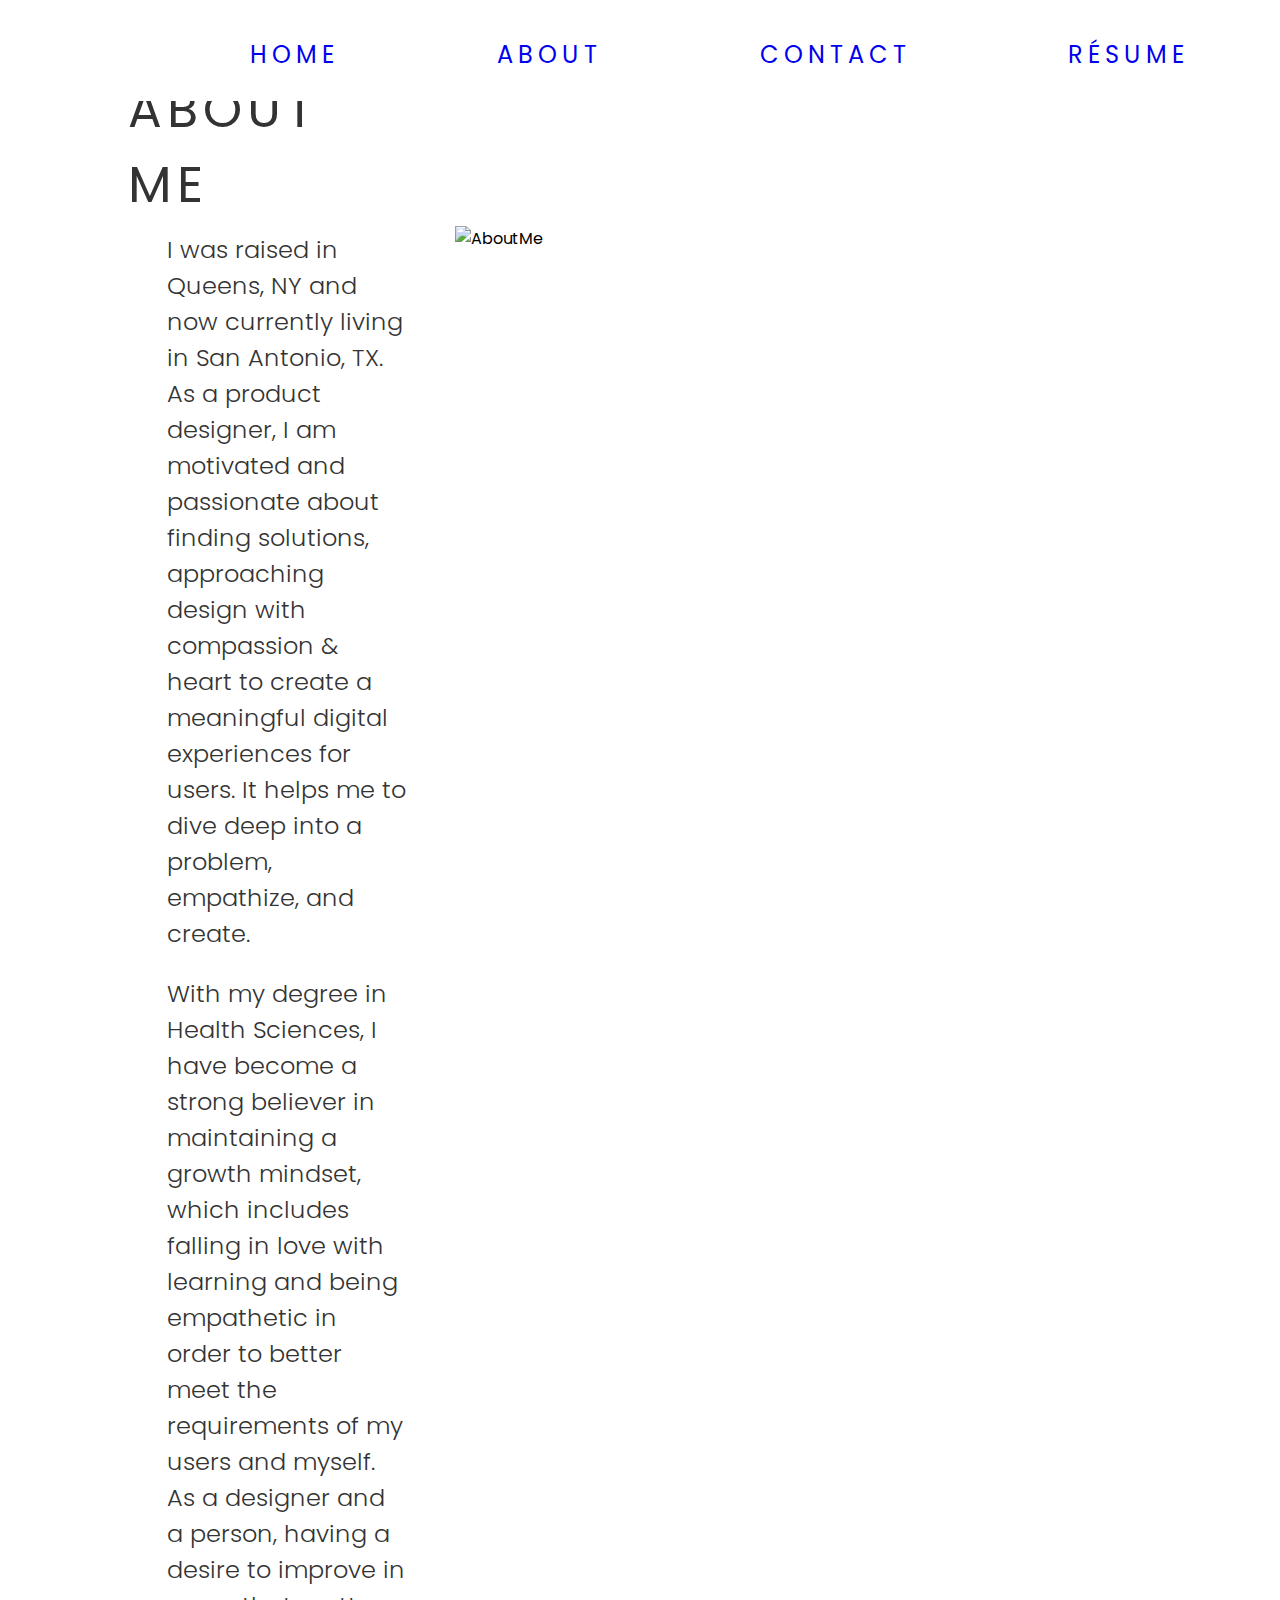
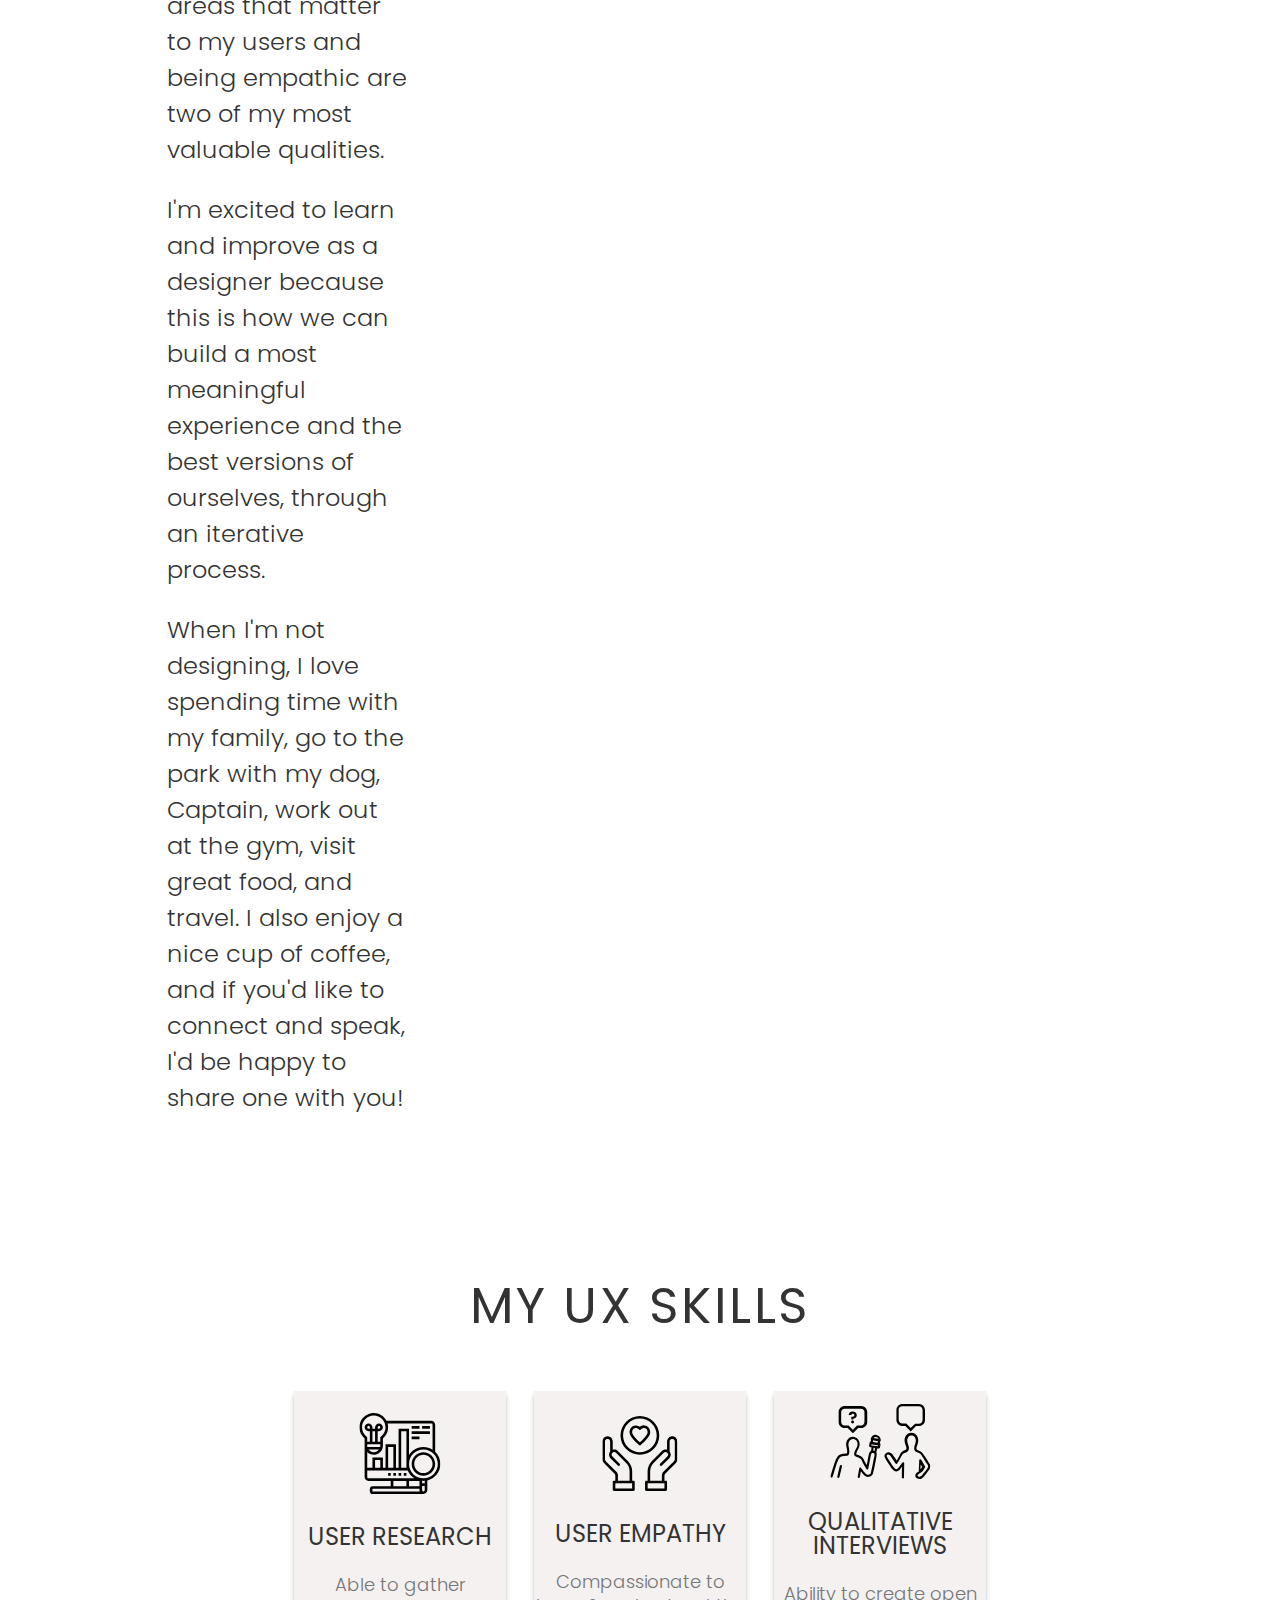
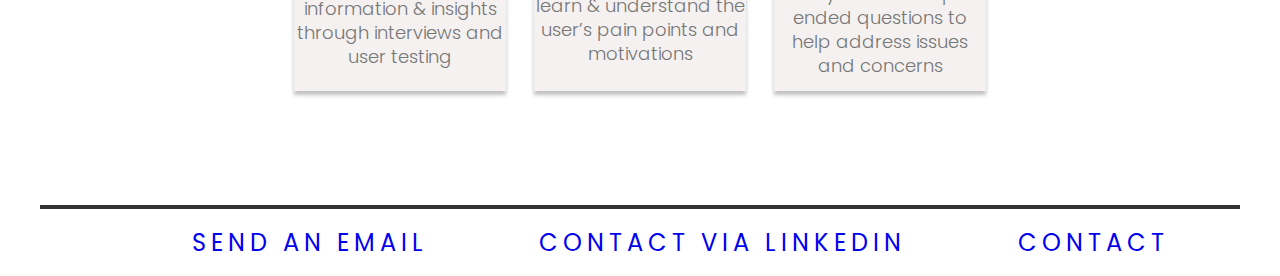
==== about.html @ a608e042 "copy & pasted hw 18 into hw 19" ====
<!DOCTYPE html>
<html lang="en">

<head>
    <meta charset="UTF-8">
    <meta http-equiv="X-UA-Compatible" content="IE=edge">
    <meta name="viewport" content="width=device-width, initial-scale=1.0">
    <title>About Me</title>
    <link rel="preconnect" href="https://fonts.googleapis.com"> 
    <link rel="preconnect" href="https://fonts.gstatic.com" crossorigin> 
    <link href="https://fonts.googleapis.com/css2?family=Poppins:ital,wght@0,100;0,200;0,300;0,400;0,500;0,600;0,700;0,800;0,900;1,100;1,200;1,300;1,400;1,500;1,600;1,700;1,800;1,900&display=swap" rel="stylesheet">
    <link rel="stylesheet" href="css/main.css">

</head>
<body>

    <header>
        <nav class="navBar">
            <ul>
                <li class="navItem"><a href="index.html">HOME</a></li>
                <li class="navItem"><a href="#">ABOUT</a></li>
                <li class="navItem"><a href="#">CONTACT</a></li>
                <li class="navItem"><a href="#">RÉSUME</a></li>
            </ul>
        </nav>
    </header>


    <section class="aboutMe">
        <h2 class="aboutmeTitle">About Me</h2>
        <div class="myInfo">
            <div class="content-myinfo">
                <p class="meInfo1">I was raised in Queens, NY and now currently living in San Antonio, TX. As a product designer, I am motivated and passionate about finding solutions, approaching design with compassion & heart to create a meaningful digital experiences for users.  It helps me to dive deep into a problem, empathize, and create.</p>
                <p class="meInfo2">With my degree in Health Sciences, I have become a strong believer in maintaining a growth mindset, which includes falling in love with learning and being empathetic in order to better meet the requirements of my users and myself. As a designer and a person, having a desire to improve in areas that matter to my users and being empathic are two of my most valuable qualities.</p>
                <p class="meInfo3">I'm excited to learn and improve as a designer because this is how we can build a most meaningful experience and the best versions of ourselves, through an iterative process.</p>
                <p class="meInfo4">When I'm not designing, I love spending time with my family, go to the park with my dog, Captain, work out at the gym, visit great food, and travel. I also enjoy a nice cup of coffee, and if you'd like to connect and speak, I'd be happy to share one with you!</p>
            </div>
            <img src="images/Aboutmepic.png" alt="AboutMe" class="aboutmePic">
        </div>   
    </section>

    <section class="mySkills">
        <h1 class="MyUXSkills">My UX Skills</h1>
        <div class="SkillsflexContainer">
            <div class="div-skills">
                <div class="skills-content">
                    <svg width="81" height="81" viewBox="0 0 81 81" fill="none" xmlns="http://www.w3.org/2000/svg">
                        <path d="M64.0158 39.1935C57.5336 39.1935 52.2581 44.4678 52.2581 50.9512C52.2581 57.4352 57.5336 62.709 64.0158 62.709C70.4981 62.709 75.7736 57.4346 75.7736 50.9512C75.7736 44.4672 70.4981 39.1935 64.0158 39.1935ZM64.0158 60.097C58.9732 60.097 54.8706 55.9934 54.8706 50.9518C54.8706 45.9103 58.9725 41.8066 64.0158 41.8066C69.0585 41.8066 73.1611 45.9102 73.1611 50.9518C73.1605 55.9933 69.0586 60.097 64.0158 60.097Z" fill="black"/>
                        <path d="M80.9997 50.9514C80.9997 46.15 78.9877 41.817 75.7739 38.7247V11.7578C75.7739 9.59711 74.0157 7.83827 71.8545 7.83827L27.1559 7.83883C24.7716 3.19281 19.9413 0 14.3709 0C6.44725 0 0 6.44724 0 14.3708C0 18.6976 1.89668 22.6939 5.22575 25.4388V64.0161C5.22575 66.1767 6.98402 67.9355 9.14525 67.9355H31.355V73.1613L13.065 73.1607C11.6243 73.1607 10.4519 74.3326 10.4519 75.7738V78.3869C10.4519 79.8277 11.6238 81 13.065 81H64.0165C66.1771 81 67.936 79.2417 67.936 77.0805V67.4613C75.4138 65.6838 81 58.9648 81 50.9519L80.9997 50.9514ZM71.8545 10.4518C72.5743 10.4518 73.1607 11.0371 73.1607 11.7581V36.6624C70.5181 34.9652 67.384 33.9673 64.0161 33.9673C57.9621 33.9673 52.6527 37.1601 49.6452 41.9418V15.6764H39.1937V54.8699H36.5806V31.3541H26.1291V54.8699H23.516V44.4184H13.0645V54.8699H7.83931V39.0548C9.49936 40.7504 11.8146 41.8047 14.3713 41.8047C19.414 41.8047 23.5166 37.7011 23.5166 32.6595V25.4375C26.8456 22.6927 28.7423 18.6965 28.7423 14.3696C28.7423 13.0096 28.5401 11.6976 28.1858 10.4501L71.8545 10.4518ZM47.0325 54.8711H41.8068V18.2913H47.0325V54.8711ZM33.9685 54.8711H28.7427V33.9676H33.9685V54.8711ZM20.9039 54.8711H15.6781V47.0323H20.9039V54.8711ZM10.4524 15.6777H9.14609C8.42627 15.6777 7.8398 15.0923 7.8398 14.3714C7.8398 13.6505 8.42628 13.0651 9.14609 13.0651C9.86591 13.0651 10.4524 13.6505 10.4524 14.3714V15.6777ZM15.6781 28.7423H13.065V18.2908H15.6781V28.7423ZM20.9039 31.3548V32.6611C20.9039 33.108 20.8581 33.5453 20.7717 33.9673L7.97148 33.9679C7.88503 33.5458 7.83983 33.108 7.83983 32.661V31.3548L20.9039 31.3548ZM19.5637 36.5805C18.3698 38.1574 16.4963 39.1936 14.3718 39.1936C12.2473 39.1936 10.3727 38.1574 9.17988 36.5805H19.5637ZM2.6146 14.3708C2.6146 7.88687 7.89011 2.6131 14.3724 2.6131C20.8546 2.6131 26.1301 7.88745 26.1301 14.3708C26.1301 18.0891 24.4148 21.5119 21.426 23.7618L20.9045 24.1522V28.7417H18.2914V18.2902H19.5976C21.7583 18.2902 23.5171 16.532 23.5171 14.3707C23.5171 12.2101 21.7589 10.4512 19.5976 10.4512C17.437 10.4512 15.6781 12.2095 15.6781 14.3707V15.677H13.0651V14.3707C13.0651 12.2101 11.3068 10.4512 9.14556 10.4512C6.9849 10.4512 5.22606 12.2095 5.22606 14.3707C5.22606 16.5314 6.98432 18.2902 9.14556 18.2902H10.4518V28.7417H7.84034V24.1522L7.31883 23.7601C4.32996 21.512 2.61466 18.0892 2.61466 14.3709L2.6146 14.3708ZM18.2923 15.6771V14.3708C18.2923 13.6499 18.8788 13.0646 19.5986 13.0646C20.3184 13.0646 20.9049 13.6499 20.9049 14.3708C20.9049 15.0918 20.3184 15.6771 19.5986 15.6771H18.2923ZM7.84079 64.0162V57.4842H48.3448C49.7047 60.7358 52.0551 63.4655 55.009 65.3231L9.14748 65.3225C8.42766 65.3225 7.84119 64.7372 7.84119 64.0162L7.84079 64.0162ZM60.0983 67.9352V73.1609H49.6468V67.9352H60.0983ZM33.9703 67.9352H47.0349V73.1609H33.9703V67.9352ZM13.0667 75.774H60.0983V77.0803C60.0983 77.5402 60.1921 77.9764 60.3385 78.3866H13.0667L13.0667 75.774ZM64.0181 78.3865C63.2983 78.3865 62.7118 77.8012 62.7118 77.0802V72.9438H65.3249L65.3244 77.0802C65.3244 77.8017 64.7379 78.3865 64.0181 78.3865H64.0181ZM65.3244 70.3313H62.7113V67.8685C63.1441 67.9029 63.5763 67.9352 64.0182 67.9352C64.46 67.9352 64.8923 67.9024 65.3245 67.8685L65.3244 70.3313ZM64.0181 65.3225C56.0945 65.3225 49.6473 58.8753 49.6473 50.9517C49.6473 43.0281 56.0945 36.5808 64.0181 36.5808C71.9417 36.5808 78.389 43.0281 78.389 50.9517C78.3884 58.8753 71.9412 65.3225 64.0181 65.3225Z" fill="black"/>
                        <path d="M39.1938 60.0956H41.8069V62.7087H39.1938V60.0956Z" fill="black"/>
                        <path d="M44.4199 60.0956H47.033V62.7087H44.4199V60.0956Z" fill="black"/>
                        <path d="M33.968 60.0956H36.5811V62.7087H33.968V60.0956Z" fill="black"/>
                        <path d="M28.7422 60.0956H31.3553V62.7087H28.7422V60.0956Z" fill="black"/>
                        <path d="M52.2581 13.0646H60.0969V15.6777H52.2581V13.0646Z" fill="black"/>
                        <path d="M52.2581 23.5157H60.0969V26.1288H52.2581V23.5157Z" fill="black"/>
                        <path d="M62.7097 13.0646H70.5486V15.6777H62.7097V13.0646Z" fill="black"/>
                        <path d="M52.2581 18.2899H70.548V20.903H52.2581V18.2899Z" fill="black"/>
                    </svg>
                    <h3>User Research</h3>
                    <p class="p-skills">Able to gather information & insights through interviews and user testing</p>
                </div> 
            </div>

            <div class="div-skills">
                <div class="skills-content">
                    <svg width="75" height="75" viewBox="0 0 75 75" fill="none" xmlns="http://www.w3.org/2000/svg">
                        <path d="M31.0345 64.655H29.7957V55.2685C29.8009 51.4786 28.3028 47.8412 25.6306 45.1541L15.4526 34.9773C14.8032 34.3117 13.9823 33.8389 13.0812 33.6103C12.1795 33.3823 11.2327 33.4077 10.3448 33.6842V25.5377C10.3448 23.6898 9.35883 21.9822 7.75862 21.0581C6.15843 20.1344 4.18641 20.1344 2.58622 21.0581C0.986024 21.9823 1.63767e-05 23.69 1.63767e-05 25.5377V43.3337C-0.00344736 44.7076 0.54266 46.0261 1.51716 46.9953L12.1726 57.6507H12.172C12.6604 58.1351 12.9334 58.7955 12.9311 59.4829V64.6553H11.638C10.924 64.6553 10.3449 65.2343 10.3449 65.9484V73.707C10.3449 74.0499 10.4812 74.379 10.7236 74.6214C10.9661 74.8639 11.2951 75.0001 11.638 75.0001H31.0345C31.3774 75.0001 31.7065 74.8639 31.9489 74.6214C32.1914 74.379 32.3276 74.0499 32.3276 73.707V65.9484C32.3276 65.6055 32.1914 65.2765 31.9489 65.034C31.7065 64.7916 31.3774 64.6553 31.0345 64.6553V64.655ZM13.9996 55.8204L3.34417 45.1668H3.34474C2.85694 44.6813 2.58332 44.0215 2.58563 43.3334V25.5463C2.58563 24.6226 3.07862 23.7689 3.87873 23.307C4.67884 22.8446 5.66483 22.8446 6.46493 23.307C7.26504 23.7689 7.75803 24.6227 7.75803 25.5463V35.431C6.97235 36.462 6.59251 37.7459 6.69121 39.0384C6.78935 40.3309 7.35912 41.542 8.292 42.442L15.4519 49.6019C15.9594 50.092 16.7658 50.0851 17.2646 49.5863C17.7635 49.0875 17.7703 48.2811 17.2802 47.7736L10.1203 40.6137C9.61864 40.1409 9.31326 39.4966 9.26533 38.8091C9.21741 38.1215 9.43044 37.4415 9.86167 36.9034C10.3362 36.3764 11.0058 36.0664 11.7147 36.0473C12.4242 36.0277 13.11 36.3007 13.6117 36.8013L23.7896 46.978H23.7902C25.9758 49.1775 27.2007 52.1534 27.1973 55.2539V64.6548H15.5167V59.4824C15.5202 58.1079 14.9741 56.7893 13.9996 55.8202L13.9996 55.8204ZM29.7414 72.4135H12.9311V67.2411H29.7414V72.4135Z" fill="black"/>
                        <path d="M69.8275 20.3734C68.4559 20.3734 67.1402 20.9183 66.1699 21.8887C65.2 22.8586 64.6551 24.1742 64.6551 25.5458V33.6923C64.2285 33.5612 63.7869 33.4856 63.3412 33.4677C61.9211 33.4221 60.5461 33.9705 59.5473 34.9819L49.3694 45.1587C46.6984 47.8442 45.2003 51.4798 45.2043 55.2679V64.6545H43.9655C43.2514 64.6545 42.6724 65.2335 42.6724 65.9476V73.7062C42.6724 74.0491 42.8086 74.3781 43.0511 74.6206C43.2935 74.863 43.6226 74.9993 43.9655 74.9993H63.3619C63.7048 74.9993 64.0339 74.863 64.2763 74.6206C64.5188 74.3781 64.655 74.0491 64.655 73.7062V65.9476C64.655 65.6047 64.5188 65.2756 64.2763 65.0332C64.0339 64.7907 63.7048 64.6545 63.3619 64.6545H62.0688V59.4821C62.0665 58.7945 62.3396 58.1341 62.828 57.6499L73.4834 46.9944H73.4828C74.4573 46.0252 75.0033 44.7068 74.9999 43.3328V25.5457C74.9999 24.1741 74.455 22.8584 73.4852 21.8887C72.5148 20.9183 71.1991 20.3733 69.8275 20.3733L69.8275 20.3734ZM62.0689 72.4136H45.2586V67.2412H62.0689V72.4136ZM72.4137 43.3329C72.416 44.021 72.1424 44.6808 71.6546 45.1663L60.9991 55.8199H60.9997C60.0253 56.7892 59.4792 58.1076 59.4826 59.4821V64.6545H47.7905V55.2564C47.7864 52.1554 49.012 49.1795 51.1976 46.9806L61.3755 36.8038C61.8778 36.3028 62.5636 36.0303 63.2725 36.0493C63.982 36.069 64.6516 36.3784 65.1255 36.906C65.5573 37.4435 65.7703 38.1241 65.7224 38.8117C65.6745 39.4992 65.3691 40.1435 64.8669 40.6157L57.707 47.7756C57.2174 48.283 57.2244 49.0895 57.7231 49.5883C58.2219 50.0871 59.0284 50.0946 59.5358 49.6045L66.6958 42.4445C67.631 41.5457 68.203 40.3346 68.3035 39.0415C68.4045 37.7484 68.0264 36.4635 67.2413 35.4306V25.5459C67.2413 24.6222 67.7343 23.7685 68.5344 23.3067C69.3345 22.8443 70.3205 22.8443 71.1206 23.3067C71.9207 23.7685 72.4137 24.6223 72.4137 25.5459L72.4137 43.3329Z" fill="black"/>
                        <path d="M56.8965 19.3965C56.8965 14.2523 54.853 9.31844 51.2156 5.68091C47.5782 2.04354 42.6442 0 37.5 0C32.3558 0 27.422 2.04354 23.7844 5.68091C20.1471 9.31829 18.1035 14.2523 18.1035 19.3965C18.1035 24.5406 20.1471 29.4745 23.7844 33.112C27.4218 36.7494 32.3558 38.793 37.5 38.793C42.6424 38.7872 47.5729 36.7419 51.2092 33.1057C54.8456 29.4695 56.8908 24.5389 56.8965 19.3965ZM37.5 36.2068C33.0417 36.2068 28.7658 34.4357 25.6133 31.2832C22.4607 28.1307 20.6897 23.8548 20.6897 19.3965C20.6897 14.9382 22.4607 10.6622 25.6133 7.50973C28.7658 4.35722 33.0417 2.5862 37.5 2.5862C41.9583 2.5862 46.2343 4.35722 49.3868 7.50973C52.5393 10.6622 54.3103 14.9382 54.3103 19.3965C54.3051 23.853 52.5323 28.126 49.381 31.2775C46.2297 34.4289 41.9567 36.2016 37.5 36.2068Z" fill="black"/>
                        <path d="M42.0252 9.3751C40.3944 9.3624 38.8046 9.88484 37.4993 10.8621C36.1935 9.88591 34.6037 9.3652 32.9735 9.37909C29.7107 9.37909 27.1545 12.4086 27.1545 16.2752C27.1545 20.0846 31.6337 24.5071 36.6254 29.0769C37.1195 29.53 37.8792 29.53 38.3733 29.0769C43.3644 24.502 47.8441 20.0794 47.8441 16.2752C47.8441 12.4046 45.2879 9.3751 42.0252 9.3751ZM37.4993 26.3686C34.2573 23.3766 29.7407 18.998 29.7407 16.2709C29.7407 14.1529 30.9496 11.961 32.9735 11.961C34.2989 11.9223 35.5782 12.4511 36.4897 13.4146C36.7449 13.7084 37.1155 13.877 37.5051 13.8752C37.8948 13.8735 38.2642 13.7021 38.5171 13.4053C39.4304 12.4505 40.7044 11.9257 42.0252 11.961C44.0491 11.961 45.2579 14.1593 45.2579 16.2709C45.2579 19.0083 40.7414 23.3766 37.4993 26.3686H37.4993Z" fill="black"/>
                    </svg>
                    <h3>User Empathy</h3>
                    <p class="p-skills">Compassionate to learn & understand the user’s pain points and motivations</p>
                </div>
            </div>
            
            <div class="div-skills">
                <div class="skills-content">
                    <svg width="100" height="75" viewBox="0 0 100 75" fill="none" xmlns="http://www.w3.org/2000/svg">
                        <path d="M10.7809 60.9967C10.1803 60.8753 9.57968 61.2405 9.45989 61.8494L6.9377 72.5638C6.81792 73.1728 7.17811 73.7817 7.7787 73.9032H8.0191C8.49907 73.9032 8.97988 73.538 9.09966 73.0505L11.6218 62.3361C11.7416 61.7271 11.3814 61.1182 10.7809 60.9967Z" fill="black"/>
                        <path d="M14.2625 23.9852H17.2646L22.5485 29.3425L27.8324 23.9852H30.8345C34.0769 23.9852 36.8386 21.3066 36.8386 17.8976V8.03585C36.8386 4.74832 34.1968 1.94824 30.8345 1.94824L14.2627 1.94739C11.0203 1.94739 8.25854 4.62594 8.25854 8.035V17.8967C8.25854 21.3067 10.9004 23.9852 14.2627 23.9852L14.2625 23.9852ZM10.7805 8.15717C10.7805 6.20894 12.3419 4.74811 14.1429 4.74811H30.7146C32.6361 4.74811 34.0769 6.33115 34.0769 8.15717V18.0189C34.0769 19.9671 32.5156 21.428 30.7146 21.428H26.632L22.4286 25.6897L18.2253 21.428H14.1426C12.2211 21.428 10.7803 19.8449 10.7803 18.0189L10.7805 8.15717Z" fill="black"/>
                        <path d="M22.189 16.5582C21.348 16.5582 20.7483 17.1672 20.7483 18.019C20.7483 18.8717 21.4687 19.4798 22.189 19.4798C23.03 19.4798 23.6298 18.8708 23.6298 18.019C23.6298 17.1663 22.9094 16.5582 22.189 16.5582Z" fill="black"/>
                        <path d="M22.5481 9.73992C23.3891 9.73992 23.9889 10.3489 23.9889 11.2007C23.9889 12.1748 23.2685 12.6615 22.3078 12.6615H20.867L20.9868 15.4615H23.0281L23.1479 14.4874C25.1892 14.2437 26.3904 13.0266 26.3904 11.1999C26.3904 8.88638 24.7092 7.42578 22.3077 7.42578C19.7855 7.42578 18.345 8.88655 18.2251 11.0786H20.8669C21.1073 10.2267 21.7079 9.74012 22.5481 9.74012L22.5481 9.73992Z" fill="black"/>
                        <path d="M72.0237 22.037H75.0258L80.3097 27.3943L85.5936 22.037H88.5957C91.8382 22.037 94.5999 19.3584 94.5999 15.9493V6.08762C94.5999 2.80009 91.958 0 88.5957 0H72.024C68.6616 0 66.0198 2.67855 66.0198 6.08762V15.9493C66.0198 19.2369 68.6608 22.037 72.024 22.037H72.0237ZM71.9031 2.31329H88.4749C90.5162 2.31329 92.1972 4.01778 92.1972 6.0874V15.9491C92.1972 18.0188 90.5161 19.7232 88.4749 19.7232H84.6318L80.3096 24.1054L75.8667 19.6008H72.0236C69.9823 19.6008 68.3013 17.8963 68.3013 15.8267V6.08631H68.1815C68.1806 4.01748 69.8618 2.31308 71.903 2.31308L71.9031 2.31329Z" fill="black"/>
                        <path d="M98.3213 58.4411C97.2407 56.7366 95.6794 54.4232 93.9983 51.8669L93.8785 51.7454L92.1973 49.1882C92.1973 49.0667 92.0776 49.0667 92.0776 48.9444C91.1168 47.7266 89.5554 47.1185 88.1148 46.3872L87.7546 46.2658C86.1933 45.6568 85.8331 45.2916 86.1933 43.3435C86.4337 42.6131 86.6733 41.5176 86.9137 41.03C87.3936 39.5692 87.8744 38.1077 87.8744 36.2816C87.8744 32.8726 85.8331 29.4637 82.1106 28.9761C81.7504 28.9761 81.3903 28.8546 81.0301 28.8546C80.6699 28.8546 80.3097 28.8546 79.9495 28.9761H79.8297C76.1074 29.4627 74.1858 32.8726 74.1858 36.2816C74.1858 38.1076 74.6658 39.5692 75.1466 41.03C75.387 41.5166 75.6266 42.613 75.867 43.3435C76.1074 44.3176 76.1074 44.9265 75.867 45.2917C75.5068 45.6569 75.026 46.0221 74.4262 46.2659C73.3456 46.631 72.0247 47.24 70.5831 48.8231C70.2229 49.1883 69.9825 49.6758 69.7421 50.1624C69.5017 50.7713 69.1415 51.5017 68.7813 52.2321C67.9403 53.8151 67.1002 55.3974 66.3799 56.6152L61.937 50.1623C60.9762 48.823 58.3343 46.997 55.813 49.0667C53.7716 50.5275 53.6519 52.5971 55.0926 54.7891C55.2124 55.0328 55.5726 55.5195 55.9336 56.1284C58.9357 60.7552 61.0967 64.0419 61.6974 64.7733C61.8172 64.8947 61.8172 64.8947 61.9378 65.017C62.6581 65.8697 63.9791 67.4518 65.9005 67.4518H66.0203C66.8613 67.4518 67.5817 67.0866 68.3021 66.5992C68.7821 66.234 69.2629 65.7465 69.7429 65.1384C70.103 64.6517 70.4632 64.1643 70.7036 63.7991C71.0638 63.4339 71.3042 62.9464 71.5446 62.7035L71.4249 74.2697H73.5859L73.8263 59.2944C73.8263 58.8078 73.4661 58.3203 73.106 58.1988C72.626 58.0774 72.1452 58.1988 71.9048 58.6855C71.9048 58.6855 71.6644 59.0507 70.8242 60.2685C70.3442 60.9989 69.5033 62.0945 68.4228 63.4339L68.0626 63.7991C67.5826 64.408 66.7416 65.2598 66.0213 65.2598C65.0605 65.2598 64.2204 64.2857 63.6198 63.5553C63.5 63.4339 63.3794 63.3116 63.3794 63.1902C62.7788 62.4598 59.176 56.981 57.8551 54.9114C57.3752 54.181 57.1348 53.6936 56.8944 53.4507C56.6539 53.0855 55.8138 51.6247 56.6539 50.8934C58.0947 49.7978 59.4157 51.2586 59.7759 51.6238L65.1795 59.416C65.4199 59.6597 65.78 59.9026 66.1402 59.9026C66.5004 59.9026 66.8606 59.6589 66.9812 59.416C66.9812 59.2945 67.5818 58.4418 68.422 57.1024C69.1423 55.7631 70.1031 54.1802 70.8234 52.5978C71.0638 52.2326 71.1836 51.7451 71.424 51.38C71.904 50.2844 73.4653 49.0664 75.5066 48.4577C76.4674 48.0925 77.548 46.9969 78.0288 46.388C78.5088 45.5353 78.6294 44.4398 78.389 42.8576V42.6139C78.1486 41.8835 77.909 41.1531 77.6686 40.4228C77.3085 39.0834 76.8276 37.8655 76.8276 36.5263C76.9474 34.8218 77.4282 33.1172 78.7492 32.1432C78.869 32.0217 78.9896 32.0217 79.1094 31.8994C79.2291 31.778 79.3498 31.778 79.5893 31.6557C80.0693 31.4119 80.5501 31.4119 81.1507 31.4119C84.2726 31.4119 85.354 34.0905 85.4737 36.5255C85.4737 37.8649 84.9937 39.0828 84.6327 40.422C84.3923 41.1524 84.1527 41.8828 83.9123 42.6131V42.8569C83.6719 44.4399 83.7925 45.5354 84.2725 46.3873C84.7525 47.24 85.5935 47.848 86.9143 48.3355L87.2745 48.457C88.5955 48.9436 89.9164 49.5525 90.3965 50.2829L91.477 51.8659L92.1974 53.0838C92.798 53.9365 93.3986 54.9097 93.8785 55.7624C94.8393 57.2231 95.8001 58.6846 96.5204 59.6589C97.9611 61.7286 98.3213 62.3374 96.8806 64.4072C95.8 65.868 94.8393 67.3295 93.8785 68.425C93.5183 68.7902 93.2779 69.1554 93.0375 69.5206C92.6773 69.8858 92.4369 70.251 92.1965 70.6162C91.9561 70.9814 91.7165 71.2251 91.4761 71.4689C90.3956 72.443 89.4348 72.6867 88.8343 72.6867C87.9933 72.6867 87.5133 72.3216 87.3935 72.0778C87.1531 71.8341 87.1531 71.5912 87.1531 71.3474C87.2729 70.8608 87.7537 70.3733 88.2337 70.1296C89.0747 69.6429 90.9954 68.3036 91.596 67.816C91.7158 67.6946 91.8364 67.6946 91.8364 67.6946L92.0768 67.4509L94.1182 64.2855L94.5981 63.4328C94.8385 63.0676 94.8385 62.7024 94.5981 62.3373L93.9975 61.3631L91.4753 56.8585L90.8748 55.7629C90.6344 55.2763 90.1544 55.154 89.6736 55.2763C89.1936 55.3977 88.8326 55.7629 88.8326 56.2504L88.3526 67.4516C87.8727 67.8168 87.3918 68.182 87.0317 68.3043C86.1907 68.791 85.2307 69.7651 84.9903 71.1044C84.8706 71.9571 84.9903 72.8089 85.5909 73.5392C86.1915 74.3919 87.5125 75 88.8334 75C89.6744 75 90.6343 74.7563 91.7156 74.1473C92.436 73.6607 93.1564 73.0517 93.9974 72.0776C94.2378 71.7124 94.598 71.3473 94.8384 70.9821C95.919 69.5213 97.3606 67.8167 98.8012 65.7471C100.843 62.5803 100.002 60.8757 98.3212 58.4409L98.3213 58.4411ZM90.2757 60.3885L90.8763 61.484L91.7173 62.9448L90.0353 65.6233L90.2757 60.3885Z" fill="black"/>
                        <path d="M78.7449 43.9513C78.7449 44.0725 78.7449 44.0725 78.8647 44.1946C78.7449 44.0725 78.7449 44.0725 78.7449 43.9513Z" fill="black"/>
                        <path d="M46.0851 30.9245C43.4433 30.4379 41.1615 32.0201 40.4412 34.5773V34.6987V34.8202C40.4412 36.0381 40.4412 36.8899 40.561 37.6203C39.8406 37.6203 39.24 38.2292 39.1202 38.9596L38.76 41.3944C38.6402 41.7596 38.76 42.2471 39.0004 42.6123C39.2408 42.9775 39.601 43.2212 40.081 43.2212L41.1615 43.3427L40.6816 46.8731C40.5618 46.8731 40.5618 46.9945 40.4412 46.9945C39.3606 47.6034 38.76 48.699 38.3999 50.4036C38.1595 51.6214 37.0789 57.4652 36.3585 61.118C35.278 59.4135 34.0767 57.1002 33.2366 55.1519C32.156 52.5947 29.3935 51.6215 27.2324 50.7688C26.8722 50.6474 26.512 50.5251 26.1518 50.4036C25.9114 50.2822 25.9114 50.1599 25.9114 50.1599C25.7917 49.7947 26.0312 48.942 26.2716 48.5768C26.3914 48.4554 26.3914 48.2117 26.3914 48.0902C26.6318 47.2375 27.1118 46.5072 27.472 45.7767C28.1923 44.4374 28.9127 43.0981 29.1531 41.2721C29.6331 37.9846 28.1923 34.3318 24.5897 33.2362C24.2295 33.1148 23.8693 32.9925 23.5091 32.9925C23.149 32.871 22.7888 32.871 22.4286 32.871C18.7062 32.871 16.3045 35.9148 15.8238 39.3239C15.5834 41.0284 15.9436 42.6114 16.3038 44.0722C16.5442 45.4116 16.9043 46.6295 16.7837 48.0901C16.6639 48.699 16.5433 49.3079 16.4235 49.5508C13.1811 49.5508 8.97857 50.1598 7.05702 52.7162C5.01571 55.2734 2.97439 62.5779 1.41309 67.8137C0.812502 69.7619 0.332534 71.4664 0.0921306 72.0754C-0.148272 72.6844 0.0921298 73.2933 0.692719 73.5362C0.933122 73.6576 1.05291 73.6576 1.17269 73.6576C1.53288 73.6576 2.01368 73.4139 2.13347 73.0487C2.49365 72.3183 2.97446 70.7352 3.57421 68.5441C4.89517 64.0395 7.0562 56.4904 8.8581 54.1778C9.93866 52.717 12.7012 51.8642 16.5434 51.8642C18.1048 51.8642 18.9449 50.2812 18.9449 47.7249V47.3597C18.9449 45.8989 18.7045 44.6811 18.4649 43.5856C18.2245 42.2463 17.8643 40.907 18.1047 39.5678C18.3452 37.1329 20.1461 34.5757 23.2679 35.0631C26.3899 35.5498 27.4713 38.4722 27.111 40.907C26.9912 42.3678 26.27 43.4643 25.6703 44.6811C25.0697 45.7767 24.4691 46.7508 24.1089 48.0902V48.2117C23.8685 48.8206 23.5083 50.0376 23.8685 51.0117C24.2287 51.7421 24.7095 52.3511 25.4299 52.5948C25.7901 52.8385 26.1502 52.96 26.5104 53.0814C28.432 53.8118 30.5931 54.5422 31.3133 56.2468C32.8747 59.8995 35.8767 64.7692 35.9966 65.0129C36.237 65.3781 36.5972 65.6219 37.0772 65.4996C37.4373 65.4996 37.7975 65.1344 37.9181 64.6469C37.9181 64.6469 38.9987 59.1683 39.7191 55.1502C40.0792 53.3243 40.3197 51.7411 40.4394 51.1324C40.5592 50.2797 40.7996 49.7931 41.1598 49.4279C41.2796 49.3064 41.2796 49.1841 41.4002 49.1841C41.6406 48.9404 42.0008 48.9404 42.4808 48.9404C42.841 48.9404 43.2011 49.0618 43.5613 49.1841C43.6811 49.1841 44.0413 49.4279 44.0413 50.2797C44.1611 50.7664 44.0413 51.7405 43.8009 53.0798C43.6811 53.445 43.5605 54.1754 43.3209 55.2709C43.2011 55.6361 43.2011 56.0013 43.0805 56.3665C42.3601 60.5059 41.0392 66.8372 40.4387 69.0283C40.4387 69.3935 39.4779 70.4891 38.0372 70.7328C36.836 70.9765 35.7554 70.3676 34.6749 69.0283C31.3125 64.7665 30.7121 63.9147 30.7121 63.9147C30.4717 63.5495 30.1115 63.4281 29.6316 63.5495C29.1516 63.671 28.9112 63.9147 28.7906 64.4022L27.3498 72.6809C27.23 73.2898 27.5902 73.8988 28.1908 74.0202H28.4312C28.9112 74.0202 29.392 73.5336 29.5118 73.0461L30.4726 67.2022C30.9525 67.9326 31.7935 69.0281 32.874 70.3675C34.9153 73.0461 37.197 73.0461 38.3983 72.8024C40.4396 72.4372 42.1207 70.8541 42.4809 69.637C43.3219 67.0798 44.7627 59.7753 45.483 55.7573C45.7234 54.7831 45.8432 53.9313 45.963 53.5662C46.0828 52.592 46.5636 50.1571 45.963 48.3313L46.804 44.4347L47.8845 44.5562H48.1249C48.8453 44.5562 49.5657 43.9473 49.6863 43.2169L50.0465 40.782C50.1662 40.2954 50.0465 39.9294 49.8061 39.5642C49.6863 39.3204 49.4459 39.199 49.3261 39.0775C49.5665 38.4686 49.9267 37.7382 50.1671 36.764C50.2869 36.6426 50.4075 36.3988 50.4075 36.1551C50.4083 33.6031 48.7272 31.412 46.0853 30.9243L46.0851 30.9245ZM44.0438 46.9963L42.8426 46.7525L43.2028 43.7087L44.6435 43.9524L44.0438 46.9963ZM47.5258 42.3694L43.563 41.7605L41.2812 41.3953H40.921L41.1614 40.1775L41.6414 40.2989C41.7612 40.2989 41.7612 40.2989 41.8818 40.4203L47.045 41.273H47.5249L47.5258 42.3694ZM46.9252 38.7167L42.7218 37.9863C42.7218 37.6211 42.6021 37.0121 42.6021 36.2818L44.6434 36.647L47.6455 37.1336C47.4059 37.8648 47.1655 38.4729 46.9251 38.7167H46.9252ZM44.0436 34.212L43.0828 34.0906C43.6834 33.3602 44.6442 32.995 45.7247 33.1165C46.8052 33.2379 47.5256 33.9691 47.8858 34.821L44.0436 34.212Z" fill="black"/>
                    </svg>
                    <h3>Qualitative Interviews</h3>
                    <p class="p-skills">Ability to create open ended questions to help address issues and concerns</p>
                </div>
            </div>
        </div>
            
    </section>


    <footer>
        <div class="Footerline"></div>
        <ul>
            <li><a href="#" class="email">SEND AN EMAIL</a></li>
            <li><a href="#" class="linkedin">CONTACT VIA LINKEDIN</a></li>
            <li><a href="#" class="contact">CONTACT</a></li>
        </ul>
    </footer> 
    
</body>
</html>
---- css/main.css ----
body {
  margin-right: 40px;
  margin-left: 40px;
  font-family: 'Poppins', sans-serif;
}


a {
  text-decoration: none;
  font-size: 24px;
  letter-spacing: 5px;
}


header {
  position: fixed;
  background-color: white;
  width: 100%;
  z-index: 1;
}


.navBar {
  vertical-align: top;
  padding: 1%;
}

  
ul {
  margin-left: auto;
  list-style-type: none;
  display: flex;
  justify-content: space-evenly;
  width: 100%;
  overflow: hidden;
  vertical-align: auto;
  align-items: center;
  background-color: white;
}


.hero-background {
  position: relative;
  margin-left: 250px;
  padding: 25%;
  background-color: #f4f1f0;
}


.profilePic {
  position: absolute;
  margin-left: 60%;
  width: 685px;
  height: auto;
  top: 107px;
}


.Hello {
  position: absolute;
  width: 135px;
  height: 72px;
  left: 100px;
  top: 225px;
  font-style: normal;
  font-weight: 500;
  font-size: 48px;
  line-height: 72px;
  color: #333333;
}

.Manvir {
  position: absolute;
  width: 550px;
  height: 150px;
  left: 100px;
  top: 287px;
  font-weight: 700;
  font-size: 100px;
  line-height: 150px;
  color: #333333;
}

.career-name {
  position: absolute;
  width: 376px;
  height: 72px;
  left: 100px;
  top: 427px;
  font-style: normal;
  font-weight: 500;
  font-size: 48px;
  line-height: 72px;
  color: #333333;
}

.my-intro {
  position: absolute;
  width: 647px;
  height: 117px;
  left: 100px;
  top: 524px;
  font-style: normal;
  font-weight: 300;
  font-size: 26px;
  line-height: 39px;
  color: #333333;
}

.button1 {
  position: absolute;
  width: 300px;
  height: 75px;
  left: 100px;
  top: 707px;
  background: #D4C5B8;
  box-shadow: 0px 6px 6px rgba(0, 0, 0, 0.25);
  border-radius: 10px;
  border: 0;
  letter-spacing: 5px;
  font-size: 24px;
  font-weight: 500;
}

.button2 {
  position: absolute;
  width: 300px;
  height: 75px;
  left: 450px;
  top: 707px;
  background: #D4C5B8;
  box-shadow: 0px 6px 6px rgba(0, 0, 0, 0.25);
  border-radius: 10px;
  border: 0;
  letter-spacing: 5px;
  font-size: 24px;
  font-weight: 500;
}


.Projects {
  position: relative;
  margin-top: 10%;
  left: 100px;
  font-style: normal;
  font-weight: 500;
  font-size: 50px;
  text-transform: uppercase;
  color: #333333;
}


.projectName {
  font-style: normal;
  font-weight: 500;
  font-size: 36px;
  color: #333333;
}


.projectInfo {
  font-style: normal;
  font-weight: 300;
  font-size: 30px;
  color: #333333;

}

.Project {
  position: relative;
  display: grid;
  left: 100px;
  grid-template-columns: repeat(2, auto);
  gap: 3em;
  margin-top: 8em;
  margin-bottom: 8em;
}

.content {
  text-align: left;
  width: 25em;
}


footer {
  position: relative;
  bottom: 0;
  background-color: white;
}


.Footerline {
  position: relative;
  background-color: white;
  margin-top: 100px;
  border: 2px solid #333333;
}

.aboutMe {
  margin-bottom: 10%;
}


.aboutmePic {
  position: relative;
  width: 685px;
  height: auto;
  margin-top: 218px;
}

.aboutmeTitle {
  position: absolute;
  left: 10%;
  right: 70%;
  margin-top: 5%;
  font-weight: 400;
  font-size: 50px;
  line-height: 75px;
  letter-spacing: 5px;
  text-transform: uppercase;
  color: #333333;
}


.myInfo {
  position: relative;
  display: grid;
  margin-left: 100px;
  margin-right: 100px;
  grid-template-columns: repeat(2, auto);
  gap: 3em;
  margin-bottom: 8em;
}

.content-myinfo {
  position: relative;
  margin-top: 200px;
  font-weight: 300;
  font-size: 24px;
  line-height: 36px;
  color: #333333;
  margin-left: 10%;
}

.MyUXSkills {
  position: relative;
  width: 100%;
  height: 75px;
  font-weight: 400;
  font-size: 50px;
  line-height: 75px;
  letter-spacing: 0.05em;
  text-align: center;
  text-transform: uppercase;
  color: #333333;
}

.SkillsflexContainer {
  display: flex;
  flex-direction: row;
  padding: 0px 20% 0px 20%;
  margin: auto;
  
}

.div-skills {
  width: 33%;
  background: #F4F1F0;
  box-shadow: 0px 4px 4px rgba(0, 0, 0, 0.25);
  text-align: center;
  height: 300px;
  margin: 2%;
}


.skills-content {
  position: relative;
  top: 50%;
  left: 50%;
  transform: translate(-50%, -50%);
}


h3 {
  font-weight: 400;
  font-size: 24px;
  line-height: 24px;
  text-transform: uppercase;
  color: #333333;
}

.p-skills {
  font-weight: 300;
  font-size: 18px;
  line-height: 24px;
  text-align: center;
  font-feature-settings: 'calt' off, 'kern' off;
  color: #767676;
}
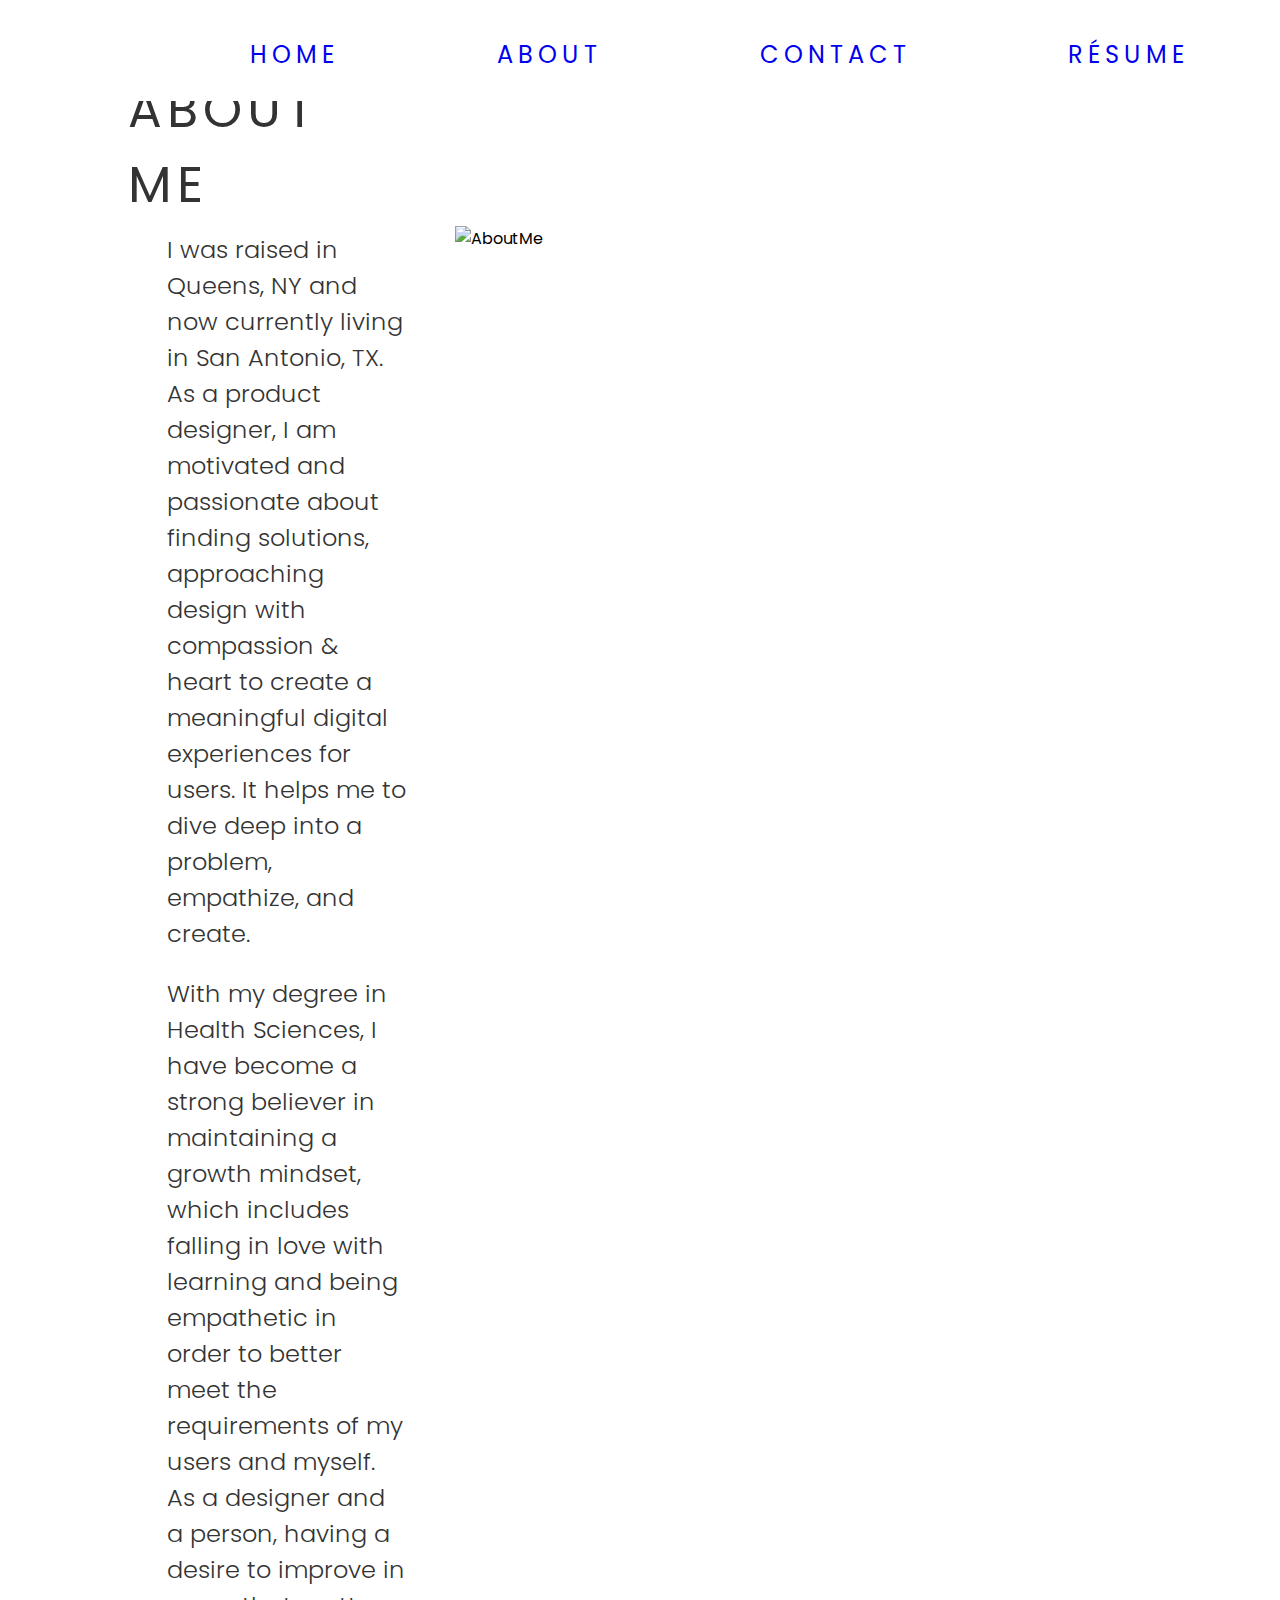
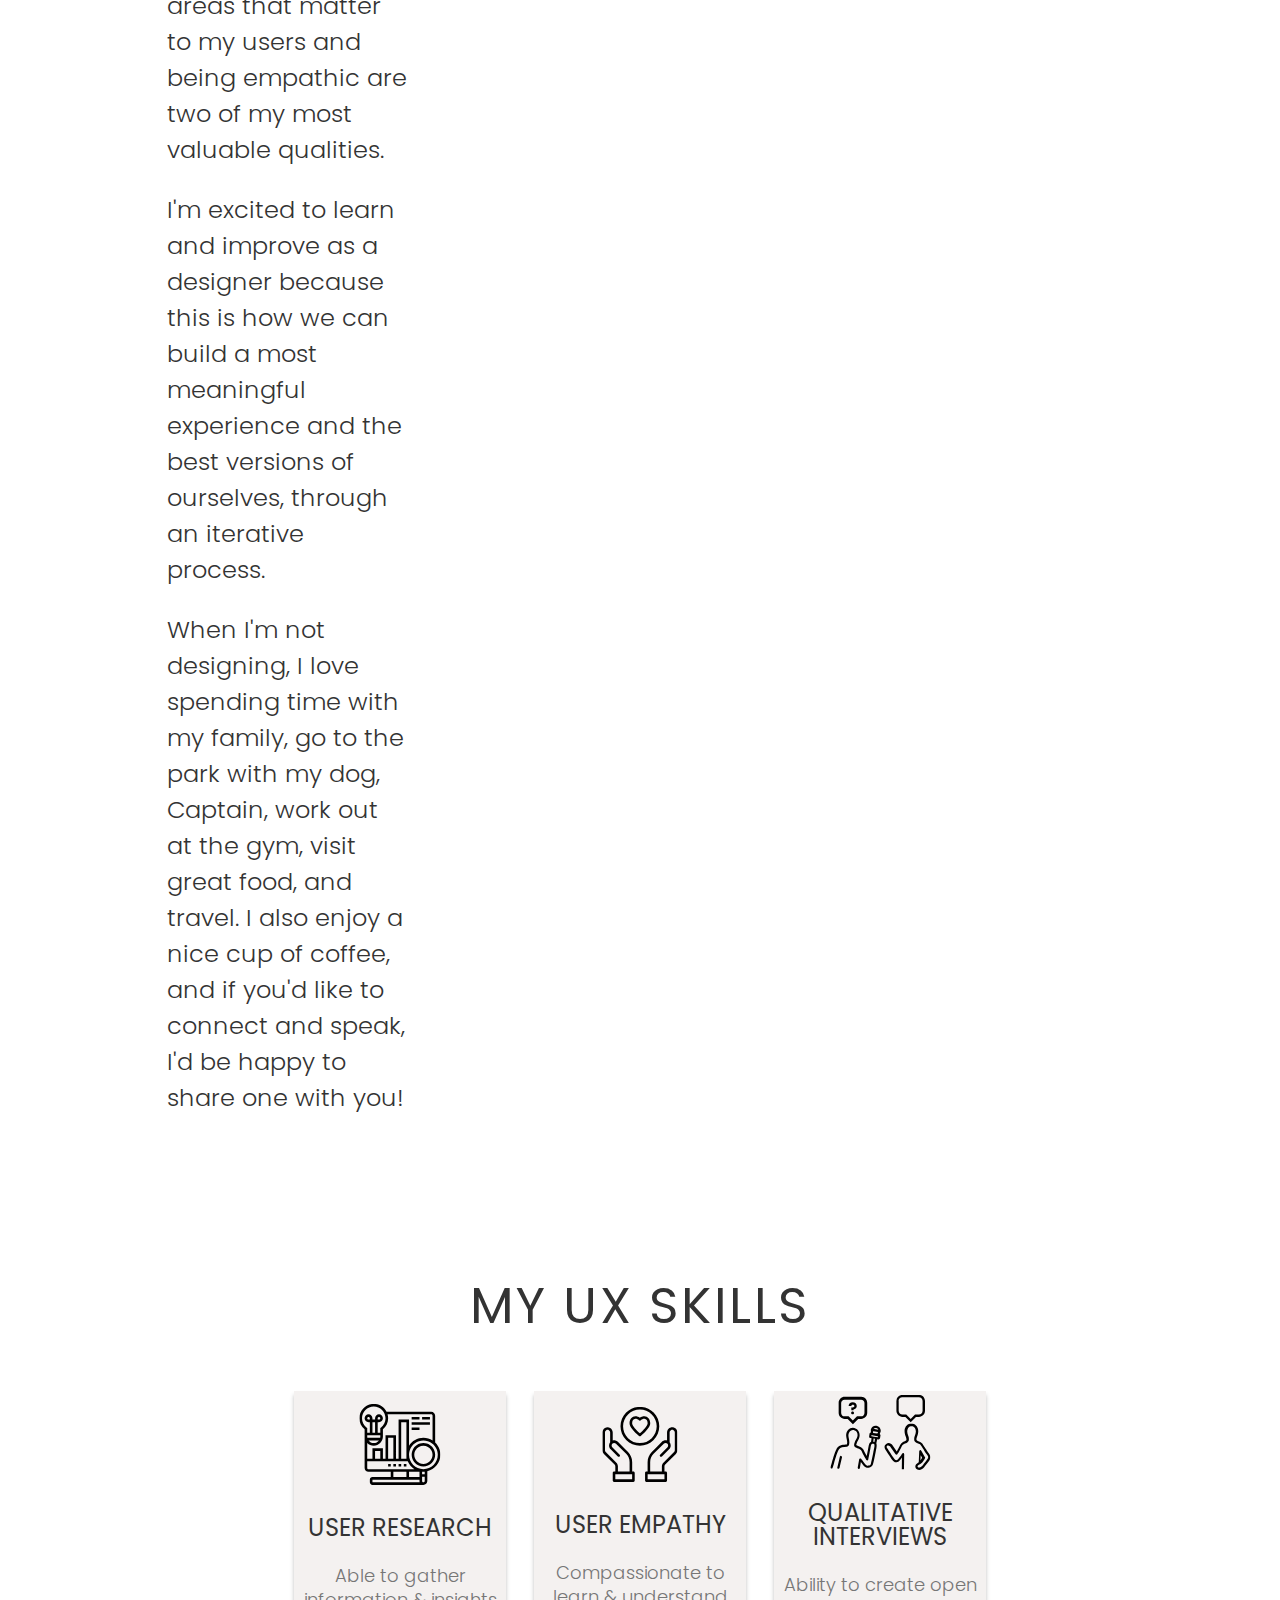
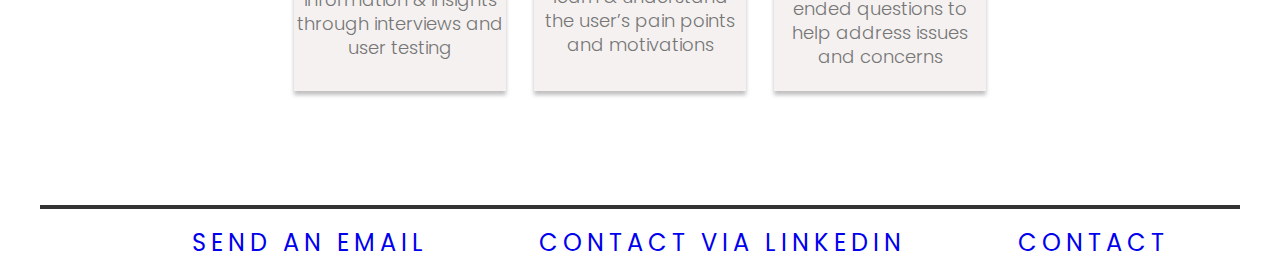
==== commit 04457d04: "edited about.html & index.html" ====
--- a/about.html
+++ b/about.html
@@ -5,6 +5,7 @@
     <meta charset="UTF-8">
     <meta http-equiv="X-UA-Compatible" content="IE=edge">
     <meta name="viewport" content="width=device-width, initial-scale=1.0">
+    <!-- <link href="https://cdn.jsdelivr.net/npm/bootstrap@5.0.0-beta3/dist/css/bootstrap.min.css" rel="stylesheet" integrity="sha384-eOJMYsd53ii+scO/bJGFsiCZc+5NDVN2yr8+0RDqr0Ql0h+rP48ckxlpbzKgwra6" crossorigin="anonymous"> -->
     <title>About Me</title>
     <link rel="preconnect" href="https://fonts.googleapis.com"> 
     <link rel="preconnect" href="https://fonts.gstatic.com" crossorigin> 
@@ -95,6 +96,11 @@
     </section>
 
 
+    <div class="fixed-bottom back-top" id="back2top">
+        <a href="#"><img src="images/Top.png"></a>
+    </div>
+
+
     <footer>
         <div class="Footerline"></div>
         <ul>
@@ -105,4 +111,9 @@
     </footer> 
     
 </body>
+
+
+    <script src="js/index.js"></script>
+
+
 </html>--- a/css/main.css
+++ b/css/main.css
@@ -9,6 +9,12 @@
   text-decoration: none;
   font-size: 24px;
   letter-spacing: 5px;
+}
+
+
+a:visited {
+  text-decoration: none;
+  color: #333333;
 }
 
 
@@ -69,6 +75,7 @@
   color: #333333;
 }
 
+
 .Manvir {
   position: absolute;
   width: 550px;
@@ -81,6 +88,7 @@
   color: #333333;
 }
 
+
 .career-name {
   position: absolute;
   width: 376px;
@@ -94,6 +102,7 @@
   color: #333333;
 }
 
+
 .my-intro {
   position: absolute;
   width: 647px;
@@ -107,34 +116,32 @@
   color: #333333;
 }
 
+
+.btn-style {
+  background: #D4C5B8;
+  border-radius: 10px;
+  box-shadow: 0px 6px 6px rgba(0, 0, 0, 0.25);
+  padding: 1%;
+}
+
+
 .button1 {
   position: absolute;
-  width: 300px;
-  height: 75px;
   left: 100px;
   top: 707px;
-  background: #D4C5B8;
-  box-shadow: 0px 6px 6px rgba(0, 0, 0, 0.25);
-  border-radius: 10px;
-  border: 0;
-  letter-spacing: 5px;
-  font-size: 24px;
-  font-weight: 500;
-}
+}
+
 
 .button2 {
   position: absolute;
-  width: 300px;
-  height: 75px;
   left: 450px;
   top: 707px;
-  background: #D4C5B8;
-  box-shadow: 0px 6px 6px rgba(0, 0, 0, 0.25);
-  border-radius: 10px;
-  border: 0;
-  letter-spacing: 5px;
-  font-size: 24px;
-  font-weight: 500;
+}
+
+
+.button-hover:hover {
+  background-color: #A29289;
+  color: white;
 }
 
 
@@ -165,6 +172,7 @@
   color: #333333;
 
 }
+
 
 .Project {
   position: relative;
@@ -176,12 +184,22 @@
   margin-bottom: 8em;
 }
 
+
 .content {
   text-align: left;
   width: 25em;
 }
 
 
+.back-top {
+  position: fixed;
+  bottom: 20px;
+  left: 20px;
+  display: none;
+  padding: 50px;
+}
+
+
 footer {
   position: relative;
   bottom: 0;
@@ -196,6 +214,7 @@
   border: 2px solid #333333;
 }
 
+
 .aboutMe {
   margin-bottom: 10%;
 }
@@ -207,6 +226,7 @@
   height: auto;
   margin-top: 218px;
 }
+
 
 .aboutmeTitle {
   position: absolute;
@@ -232,6 +252,7 @@
   margin-bottom: 8em;
 }
 
+
 .content-myinfo {
   position: relative;
   margin-top: 200px;
@@ -241,6 +262,7 @@
   color: #333333;
   margin-left: 10%;
 }
+
 
 .MyUXSkills {
   position: relative;
@@ -255,16 +277,17 @@
   color: #333333;
 }
 
+
 .SkillsflexContainer {
   display: flex;
   flex-direction: row;
   padding: 0px 20% 0px 20%;
-  margin: auto;
-  
-}
+  margin: auto; 
+}
+
 
 .div-skills {
-  width: 33%;
+  width: 35%;
   background: #F4F1F0;
   box-shadow: 0px 4px 4px rgba(0, 0, 0, 0.25);
   text-align: center;
@@ -278,6 +301,7 @@
   top: 50%;
   left: 50%;
   transform: translate(-50%, -50%);
+  padding: 1%;
 }
 
 
@@ -288,6 +312,7 @@
   text-transform: uppercase;
   color: #333333;
 }
+
 
 .p-skills {
   font-weight: 300;
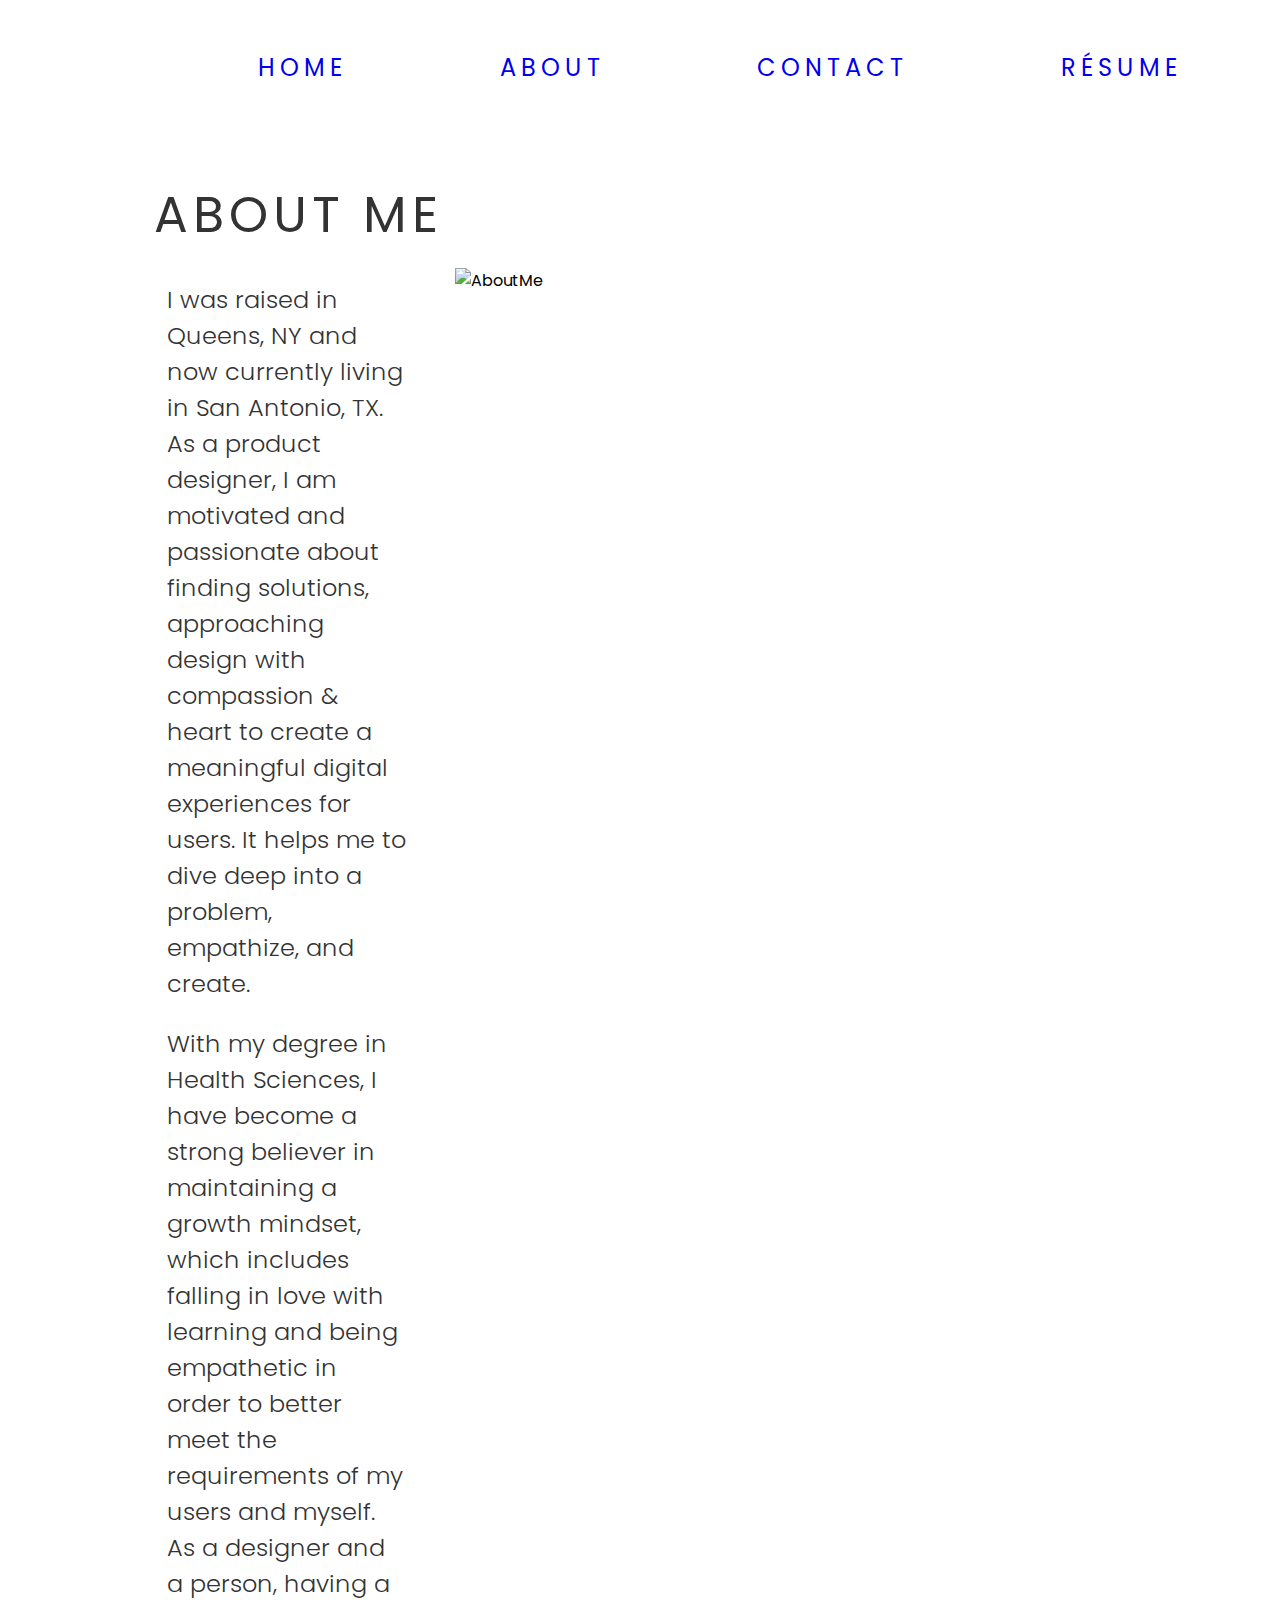
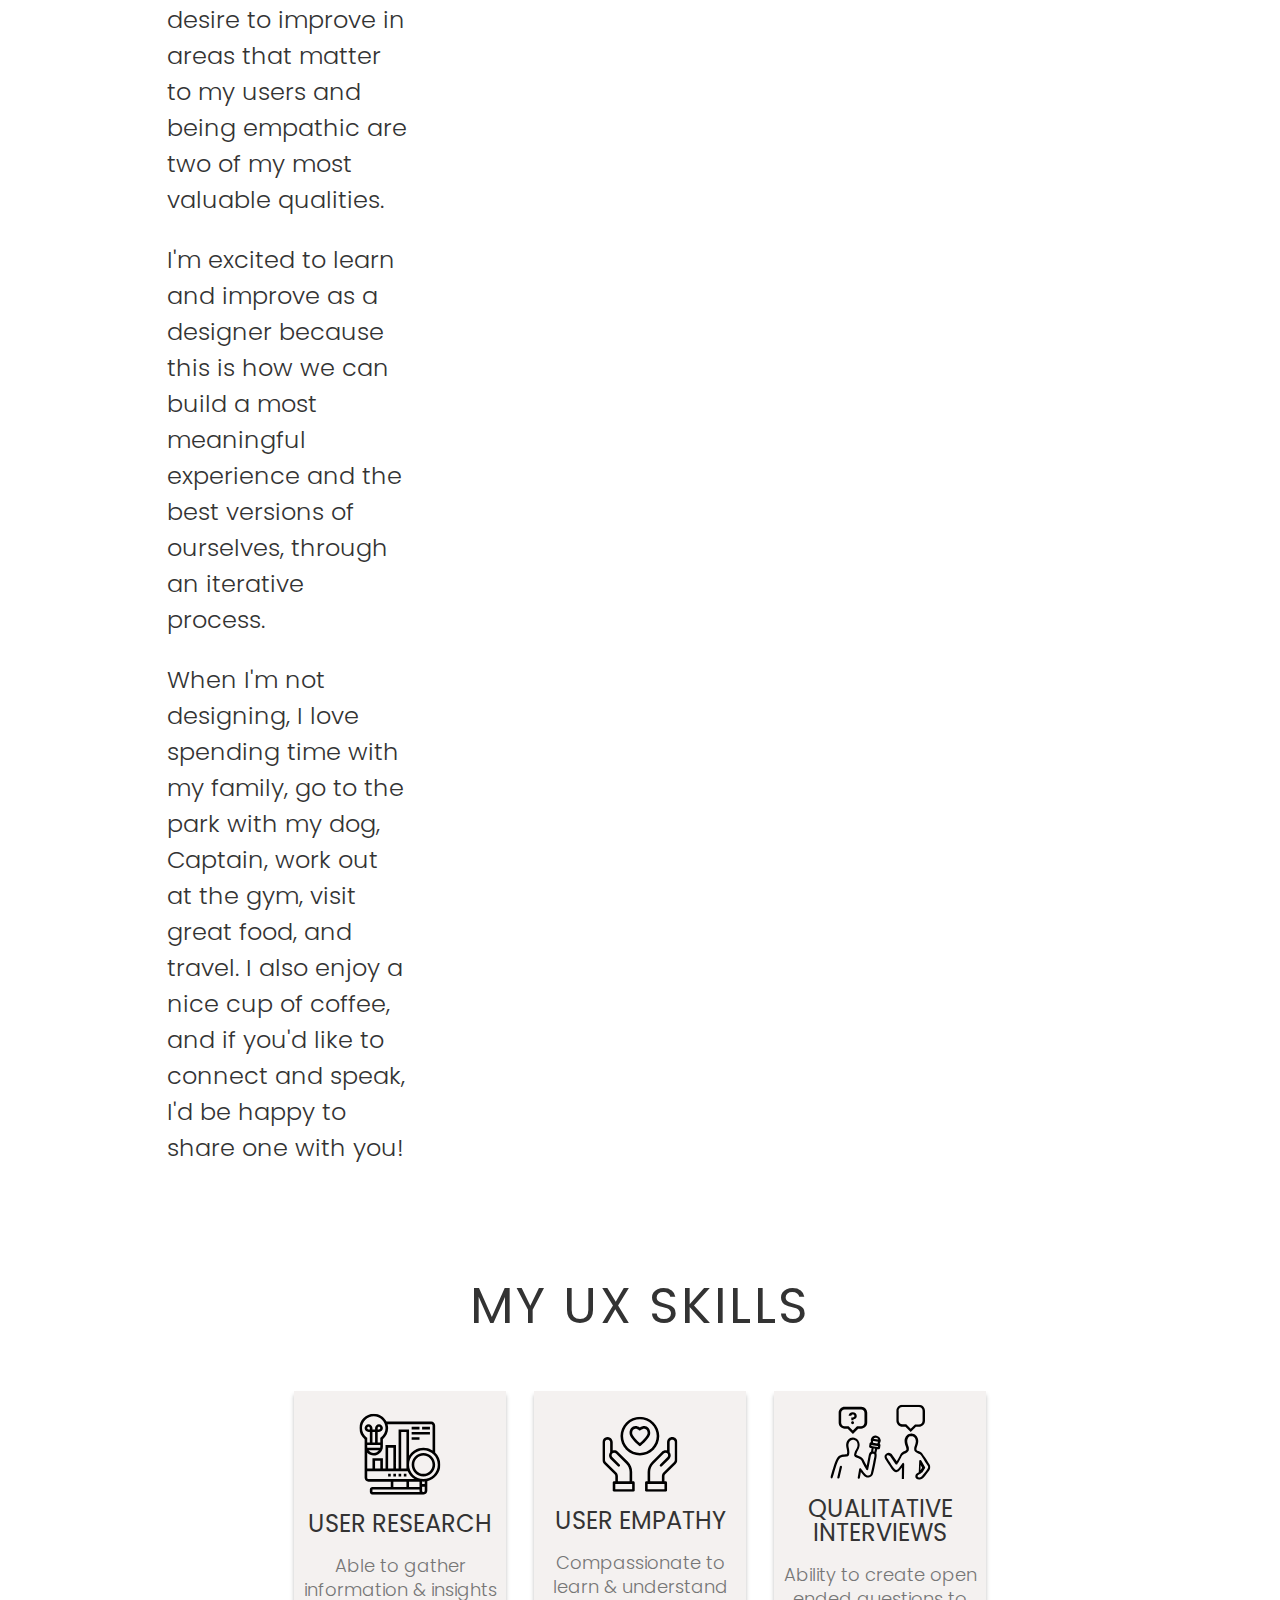
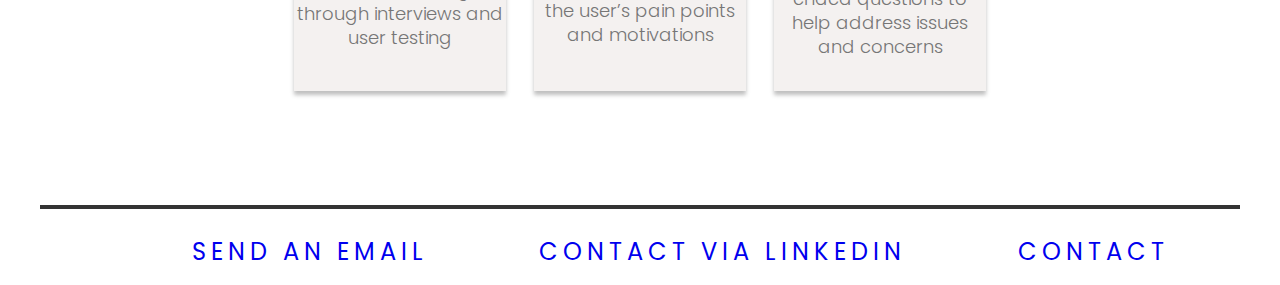
==== commit e85cf6df: "edits made in about.html, index.html, index.js & main.css" ====
--- a/about.html
+++ b/about.html
@@ -5,7 +5,7 @@
     <meta charset="UTF-8">
     <meta http-equiv="X-UA-Compatible" content="IE=edge">
     <meta name="viewport" content="width=device-width, initial-scale=1.0">
-    <!-- <link href="https://cdn.jsdelivr.net/npm/bootstrap@5.0.0-beta3/dist/css/bootstrap.min.css" rel="stylesheet" integrity="sha384-eOJMYsd53ii+scO/bJGFsiCZc+5NDVN2yr8+0RDqr0Ql0h+rP48ckxlpbzKgwra6" crossorigin="anonymous"> -->
+    <link href="https://cdn.jsdelivr.net/npm/bootstrap@5.0.0-beta3/dist/css/bootstrap.min.css" rel="stylesheet" integrity="sha384-eOJMYsd53ii+scO/bJGFsiCZc+5NDVN2yr8+0RDqr0Ql0h+rP48ckxlpbzKgwra6" crossorigin="anonymous">
     <title>About Me</title>
     <link rel="preconnect" href="https://fonts.googleapis.com"> 
     <link rel="preconnect" href="https://fonts.gstatic.com" crossorigin> 
--- a/css/main.css
+++ b/css/main.css
@@ -1,324 +1,325 @@
-body {
-  margin-right: 40px;
-  margin-left: 40px;
-  font-family: 'Poppins', sans-serif;
-}
-
-
-a {
-  text-decoration: none;
-  font-size: 24px;
-  letter-spacing: 5px;
-}
-
-
-a:visited {
-  text-decoration: none;
-  color: #333333;
-}
-
-
-header {
-  position: fixed;
-  background-color: white;
-  width: 100%;
-  z-index: 1;
-}
-
-
-.navBar {
-  vertical-align: top;
-  padding: 1%;
-}
-
-  
-ul {
-  margin-left: auto;
-  list-style-type: none;
-  display: flex;
-  justify-content: space-evenly;
-  width: 100%;
-  overflow: hidden;
-  vertical-align: auto;
-  align-items: center;
-  background-color: white;
-}
-
-
-.hero-background {
-  position: relative;
-  margin-left: 250px;
-  padding: 25%;
-  background-color: #f4f1f0;
-}
-
-
-.profilePic {
-  position: absolute;
-  margin-left: 60%;
-  width: 685px;
-  height: auto;
-  top: 107px;
-}
-
-
-.Hello {
-  position: absolute;
-  width: 135px;
-  height: 72px;
-  left: 100px;
-  top: 225px;
-  font-style: normal;
-  font-weight: 500;
-  font-size: 48px;
-  line-height: 72px;
-  color: #333333;
-}
-
-
-.Manvir {
-  position: absolute;
-  width: 550px;
-  height: 150px;
-  left: 100px;
-  top: 287px;
-  font-weight: 700;
-  font-size: 100px;
-  line-height: 150px;
-  color: #333333;
-}
-
-
-.career-name {
-  position: absolute;
-  width: 376px;
-  height: 72px;
-  left: 100px;
-  top: 427px;
-  font-style: normal;
-  font-weight: 500;
-  font-size: 48px;
-  line-height: 72px;
-  color: #333333;
-}
-
-
-.my-intro {
-  position: absolute;
-  width: 647px;
-  height: 117px;
-  left: 100px;
-  top: 524px;
-  font-style: normal;
-  font-weight: 300;
-  font-size: 26px;
-  line-height: 39px;
-  color: #333333;
-}
-
-
-.btn-style {
-  background: #D4C5B8;
-  border-radius: 10px;
-  box-shadow: 0px 6px 6px rgba(0, 0, 0, 0.25);
-  padding: 1%;
-}
-
-
-.button1 {
-  position: absolute;
-  left: 100px;
-  top: 707px;
-}
-
-
-.button2 {
-  position: absolute;
-  left: 450px;
-  top: 707px;
-}
-
-
-.button-hover:hover {
-  background-color: #A29289;
-  color: white;
-}
-
-
-.Projects {
-  position: relative;
-  margin-top: 10%;
-  left: 100px;
-  font-style: normal;
-  font-weight: 500;
-  font-size: 50px;
-  text-transform: uppercase;
-  color: #333333;
-}
-
-
-.projectName {
-  font-style: normal;
-  font-weight: 500;
-  font-size: 36px;
-  color: #333333;
-}
-
-
-.projectInfo {
-  font-style: normal;
-  font-weight: 300;
-  font-size: 30px;
-  color: #333333;
-
-}
-
-
-.Project {
-  position: relative;
-  display: grid;
-  left: 100px;
-  grid-template-columns: repeat(2, auto);
-  gap: 3em;
-  margin-top: 8em;
-  margin-bottom: 8em;
-}
-
-
-.content {
-  text-align: left;
-  width: 25em;
-}
-
-
-.back-top {
-  position: fixed;
-  bottom: 20px;
-  left: 20px;
-  display: none;
-  padding: 50px;
-}
-
-
-footer {
-  position: relative;
-  bottom: 0;
-  background-color: white;
-}
-
-
-.Footerline {
-  position: relative;
-  background-color: white;
-  margin-top: 100px;
-  border: 2px solid #333333;
-}
-
-
-.aboutMe {
-  margin-bottom: 10%;
-}
-
-
-.aboutmePic {
-  position: relative;
-  width: 685px;
-  height: auto;
-  margin-top: 218px;
-}
-
-
-.aboutmeTitle {
-  position: absolute;
-  left: 10%;
-  right: 70%;
-  margin-top: 5%;
-  font-weight: 400;
-  font-size: 50px;
-  line-height: 75px;
-  letter-spacing: 5px;
-  text-transform: uppercase;
-  color: #333333;
-}
-
-
-.myInfo {
-  position: relative;
-  display: grid;
-  margin-left: 100px;
-  margin-right: 100px;
-  grid-template-columns: repeat(2, auto);
-  gap: 3em;
-  margin-bottom: 8em;
-}
-
-
-.content-myinfo {
-  position: relative;
-  margin-top: 200px;
-  font-weight: 300;
-  font-size: 24px;
-  line-height: 36px;
-  color: #333333;
-  margin-left: 10%;
-}
-
-
-.MyUXSkills {
-  position: relative;
-  width: 100%;
-  height: 75px;
-  font-weight: 400;
-  font-size: 50px;
-  line-height: 75px;
-  letter-spacing: 0.05em;
-  text-align: center;
-  text-transform: uppercase;
-  color: #333333;
-}
-
-
-.SkillsflexContainer {
-  display: flex;
-  flex-direction: row;
-  padding: 0px 20% 0px 20%;
-  margin: auto; 
-}
-
-
-.div-skills {
-  width: 35%;
-  background: #F4F1F0;
-  box-shadow: 0px 4px 4px rgba(0, 0, 0, 0.25);
-  text-align: center;
-  height: 300px;
-  margin: 2%;
-}
-
-
-.skills-content {
-  position: relative;
-  top: 50%;
-  left: 50%;
-  transform: translate(-50%, -50%);
-  padding: 1%;
-}
-
-
-h3 {
-  font-weight: 400;
-  font-size: 24px;
-  line-height: 24px;
-  text-transform: uppercase;
-  color: #333333;
-}
-
-
-.p-skills {
-  font-weight: 300;
-  font-size: 18px;
-  line-height: 24px;
-  text-align: center;
-  font-feature-settings: 'calt' off, 'kern' off;
-  color: #767676;
+body {
+  margin-right: 40px;
+  margin-left: 40px;
+  font-family: 'Poppins', sans-serif;
+}
+
+
+a {
+  text-decoration: none;
+  font-size: 24px;
+  letter-spacing: 5px;
+}
+
+
+a:visited {
+  text-decoration: none;
+  color: #333333;
+}
+
+
+header {
+  position: fixed;
+  background-color: white;
+  width: 100%;
+  z-index: 1;
+}
+
+
+.navBar {
+  vertical-align: top;
+  padding: 2%;
+}
+
+
+ul {
+  margin-left: auto;
+  list-style-type: none;
+  display: flex;
+  justify-content: space-evenly;
+  width: 100%;
+  overflow: hidden;
+  vertical-align: auto;
+  align-items: center;
+  background-color: white;
+}
+
+
+.hero-background {
+  position: relative;
+  margin-left: 250px;
+  padding: 25%;
+  background-color: #f4f1f0;
+}
+
+
+.profilePic {
+  position: absolute;
+  margin-left: 60%;
+  width: 685px;
+  height: auto;
+  top: 107px;
+}
+
+
+.Hello {
+  position: absolute;
+  width: 135px;
+  height: 72px;
+  left: 100px;
+  top: 225px;
+  font-style: normal;
+  font-weight: 500;
+  font-size: 48px;
+  line-height: 72px;
+  color: #333333;
+}
+
+
+.Manvir {
+  position: absolute;
+  width: 550px;
+  height: 150px;
+  left: 100px;
+  top: 287px;
+  font-weight: 700;
+  font-size: 100px;
+  line-height: 150px;
+  color: #333333;
+}
+
+
+.career-name {
+  position: absolute;
+  width: 376px;
+  height: 72px;
+  left: 100px;
+  top: 427px;
+  font-style: normal;
+  font-weight: 500;
+  font-size: 48px;
+  line-height: 72px;
+  color: #333333;
+}
+
+
+.my-intro {
+  position: absolute;
+  width: 647px;
+  height: 117px;
+  left: 100px;
+  top: 524px;
+  font-style: normal;
+  font-weight: 300;
+  font-size: 26px;
+  line-height: 39px;
+  color: #333333;
+}
+
+
+.btn-style {
+  background: #D4C5B8;
+  border-radius: 10px;
+  box-shadow: 0px 6px 6px rgba(0, 0, 0, 0.25);
+  padding: 1%;
+}
+
+
+.button1 {
+  position: absolute;
+  left: 100px;
+  top: 707px;
+}
+
+
+.button2 {
+  position: absolute;
+  left: 450px;
+  top: 707px;
+}
+
+
+.button-hover:hover {
+  background-color: #A29289;
+  color: white;
+}
+
+
+.Projects {
+  position: relative;
+  margin-top: 10%;
+  left: 100px;
+  font-style: normal;
+  font-weight: 500;
+  font-size: 50px;
+  text-transform: uppercase;
+  color: #333333;
+}
+
+
+.projectName {
+  font-style: normal;
+  font-weight: 500;
+  font-size: 36px;
+  color: #333333;
+}
+
+
+.projectInfo {
+  font-style: normal;
+  font-weight: 300;
+  font-size: 30px;
+  color: #333333;
+}
+
+
+.Project {
+  position: relative;
+  display: grid;
+  left: 100px;
+  grid-template-columns: repeat(2, auto);
+  gap: 3em;
+  margin-top: 8em;
+  margin-bottom: 8em;
+}
+
+
+.content {
+  text-align: left;
+  width: 25em;
+}
+
+
+.back-top {
+  position: fixed;
+  bottom: 20px;
+  left: 90%;
+  display: none;
+  padding: 75px;
+}
+
+
+footer {
+  position: relative;
+  bottom: 0;
+  background-color: white;
+}
+
+
+.Footerline {
+  position: relative;
+  background-color: white;
+  margin-top: 100px;
+  margin-bottom: 25px;
+  border: 2px solid #333333;
+}
+
+
+.aboutMe {
+  margin-bottom: 10%;
+}
+
+
+.aboutmePic {
+  position: relative;
+  width: 685px;
+  height: auto;
+  margin-top: 210px;
+}
+
+
+.aboutmeTitle {
+  position: absolute;
+  left: 12%;
+  top: 15%;
+  font-weight: 400;
+  font-size: 50px;
+  line-height: 75px;
+  letter-spacing: 5px;
+  text-transform: uppercase;
+  color: #333333;
+}
+
+
+.myInfo {
+  position: relative;
+  display: grid;
+  margin-left: 100px;
+  margin-right: 100px;
+  top: 50px;
+  grid-template-columns: repeat(2, auto);
+  gap: 3em;
+  margin-bottom: 8em;
+}
+
+
+.content-myinfo {
+  position: relative;
+  margin-top: 200px;
+  font-weight: 300;
+  font-size: 24px;
+  line-height: 36px;
+  color: #333333;
+  margin-left: 10%;
+}
+
+
+.MyUXSkills {
+  position: relative;
+  width: 100%;
+  height: 75px;
+  font-weight: 400;
+  font-size: 50px;
+  line-height: 75px;
+  letter-spacing: 0.05em;
+  text-align: center;
+  text-transform: uppercase;
+  color: #333333;
+}
+
+
+.SkillsflexContainer {
+  display: flex;
+  flex-direction: row;
+  padding: 0px 20% 0px 20%;
+  margin: auto;
+}
+
+
+.div-skills {
+  width: 33%;
+  background: #F4F1F0;
+  box-shadow: 0px 4px 4px rgba(0, 0, 0, 0.25);
+  text-align: center;
+  height: 300px;
+  margin: 2%;
+}
+
+
+.skills-content {
+  position: relative;
+  top: 50%;
+  left: 50%;
+  transform: translate(-50%, -50%);
+  padding: 1%;
+}
+
+
+h3 {
+  font-weight: 400;
+  font-size: 24px;
+  line-height: 24px;
+  text-transform: uppercase;
+  color: #333333;
+  margin: 5%;
+}
+
+
+.p-skills {
+  font-weight: 300;
+  font-size: 18px;
+  line-height: 24px;
+  text-align: center;
+  font-feature-settings: 'calt' off, 'kern' off;
+  color: #767676;
 }